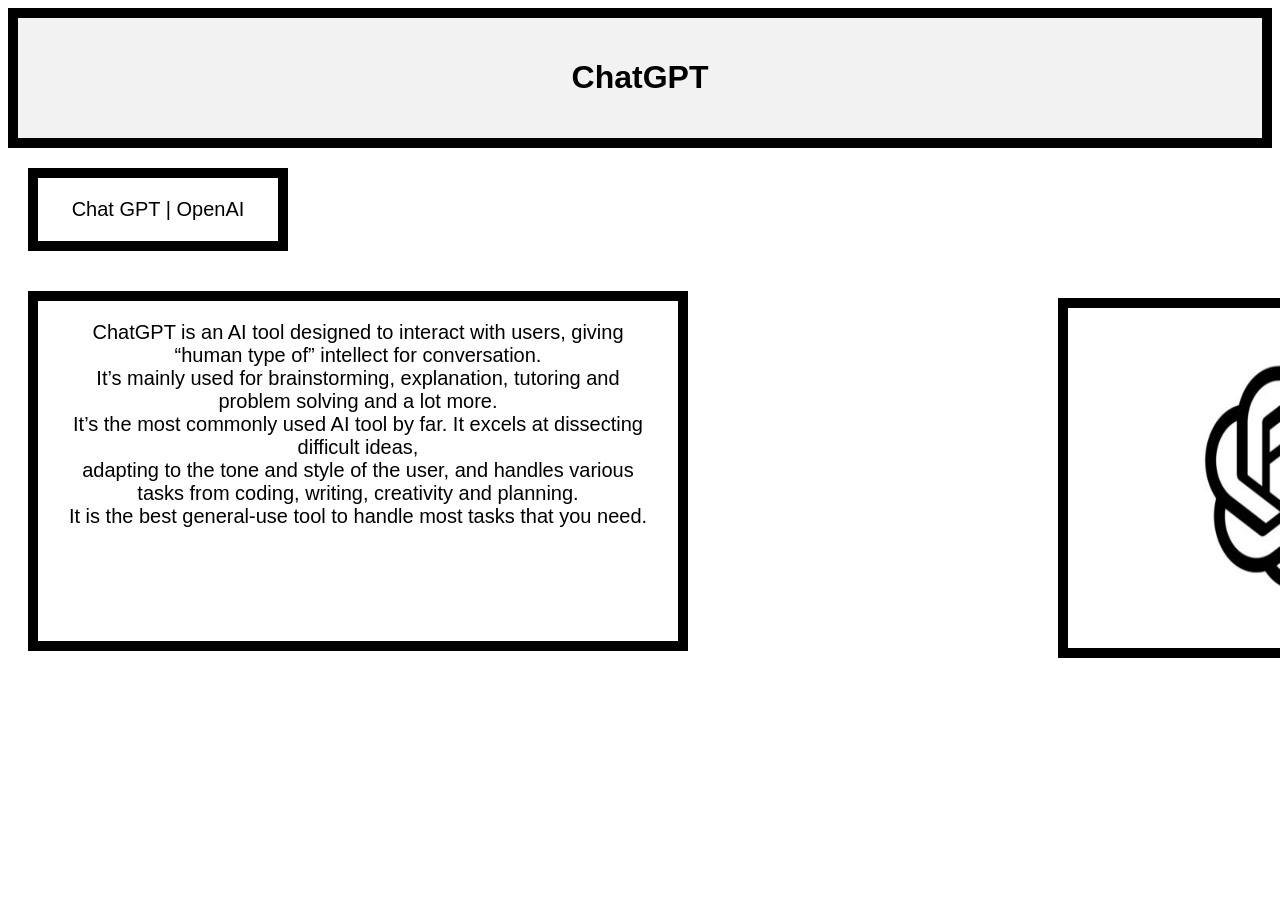
==== ChatGPT.html @ b2d1d148 "pages" ====
<!DOCTYPE html>
<html lang="en">
    <head>
       <meta charset="UTF-8">
       <meta name="viewport" content="width=device-width, initial-scale=1.0">

       <title>ChooseMyAI | ChatGPT</title> 

       <link rel="stylesheet" href="styles/style.css">
    </head>

    <body>


        <div class = "header">
            <h1>ChatGPT</h1>
        </div>

        <p class = "creator">Chat GPT | OpenAI</p>

 <section class="separate">
        <div class = "description">
        <p>
          ChatGPT is an AI tool designed to interact with users, giving “human type of” intellect for conversation. <br> It’s mainly used for brainstorming, explanation, tutoring and problem solving and a lot more. <br> It’s the most commonly used AI tool by far. It excels at dissecting difficult ideas, <br> adapting to the tone and style of the user, and handles various tasks from coding, writing, creativity and planning.  <br> It is the best general-use tool to handle most tasks that you need.
        </p>

<img id = "gpt" src="images/image.png" alt="no image available" width="500" height="300">
        </div>
        </section>
    </body>
</html>
---- styles/style.css ----
.header{
border: 10px solid black ;
background-color: #f2f2f2;
margin: auto;
padding: 20px;
text-align: center;
font-family: Arial, sans-serif;
}

#Welcome-Para{
    margin-top: 20px;

}

p{
    font-size: 20px;
    text-align: center;
    font-family: Arial, sans-serif;
    
    margin: 0px;
    padding: 0px;
}

#AIList{
    border: 10px solid black ;
    margin: 20px ;
    width: 300px;
    padding: 20px;
    font-family: Arial, sans-serif;
}

#AIList a{
    color: inherit;
    text-decoration: none;
}

#AIList a:hover{
    color: grey;
}

#contact{
    border: 10px solid black ;
    margin: 20px;
    width: 300px;
    padding: 20px;
    font-family: Arial, sans-serif;
}

.separate{
    display: flex;
    justify-content: space-between;
}

.description{
  border: 10px solid black ;
    margin: 20px ;
    width: 600px;
    padding: 20px;
    font-family: Arial, sans-serif;
    height: 300px;
}

#gpt{
    border: 10px solid black ;
    margin-left: 1000px;
    margin-top: -230px;
    height: 300px;
    width: 400px;
    padding: 20px;
    font-family: Arial, sans-serif;
    
    
}

.creator{
    border: 10px solid black ;
    margin-top: 20px;
    margin: 20px ;
    width: 200px;
    padding: 20px;
    font-family: Arial, sans-serif;
    
}

#claude{
    border: 10px solid black ;
    margin-left: 1000px;
    margin-top: -230px;
    height: 300px;
    width: 400px;
    padding: 20px;
    font-family: Arial, sans-serif;
    
    
}
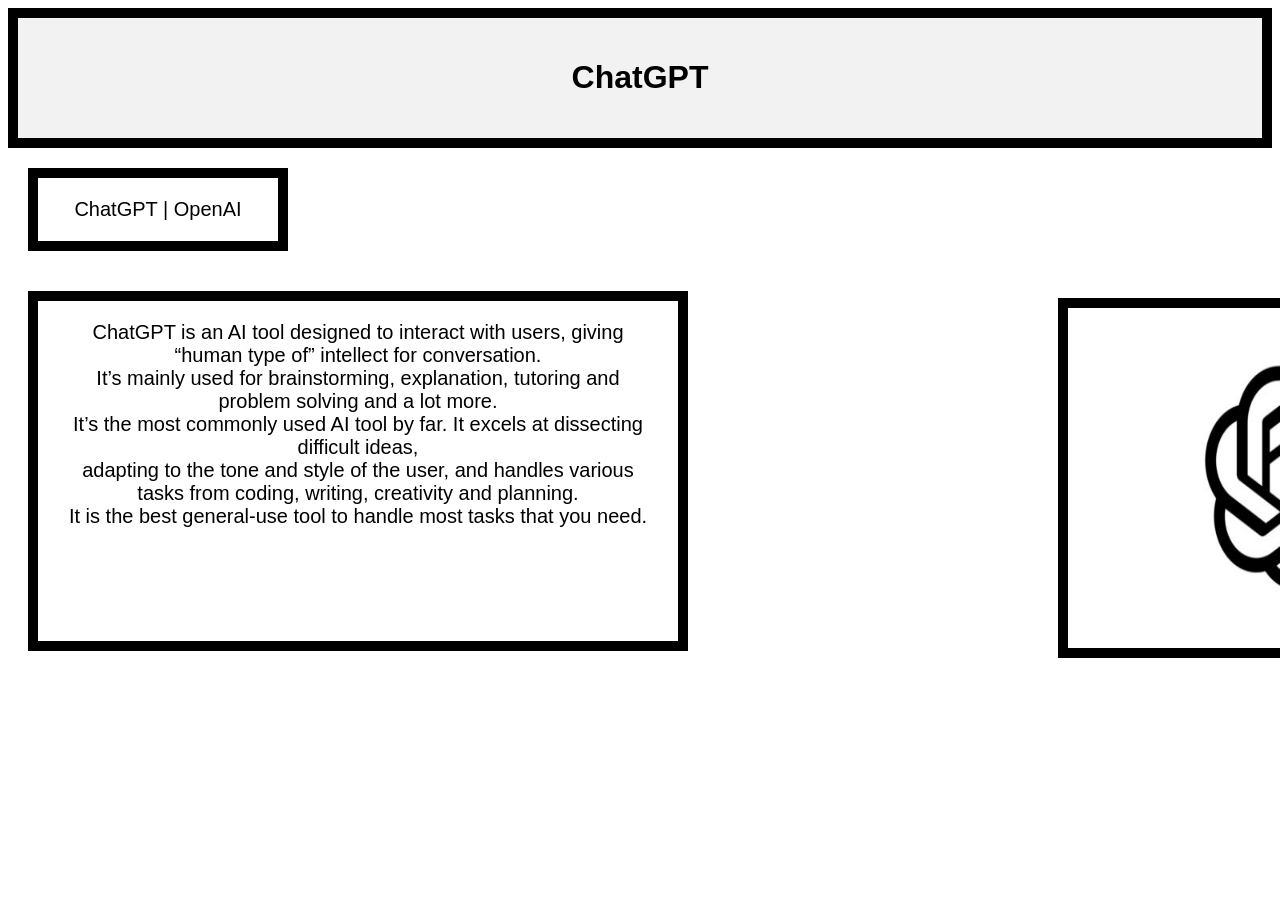
==== commit 5b78841c: "added midjourney page Added midjourney page and fixed mistakes on other pages, changed image file na" ====
--- a/ChatGPT.html
+++ b/ChatGPT.html
@@ -16,7 +16,7 @@
             <h1>ChatGPT</h1>
         </div>
 
-        <p class = "creator">Chat GPT | OpenAI</p>
+        <p class = "creator">ChatGPT | OpenAI</p>
 
  <section class="separate">
         <div class = "description">
@@ -24,7 +24,7 @@
           ChatGPT is an AI tool designed to interact with users, giving “human type of” intellect for conversation. <br> It’s mainly used for brainstorming, explanation, tutoring and problem solving and a lot more. <br> It’s the most commonly used AI tool by far. It excels at dissecting difficult ideas, <br> adapting to the tone and style of the user, and handles various tasks from coding, writing, creativity and planning.  <br> It is the best general-use tool to handle most tasks that you need.
         </p>
 
-<img id = "gpt" src="images/image.png" alt="no image available" width="500" height="300">
+<img class = "image" src="images/chatgpt.png" alt="no image available" width="500" height="300">
         </div>
         </section>
     </body>
--- a/styles/style.css
+++ b/styles/style.css
@@ -60,8 +60,8 @@
     height: 300px;
 }
 
-#gpt{
-    border: 10px solid black ;
+.image{
+ border: 10px solid black ;
     margin-left: 1000px;
     margin-top: -230px;
     height: 300px;
@@ -82,14 +82,3 @@
     
 }
 
-#claude{
-    border: 10px solid black ;
-    margin-left: 1000px;
-    margin-top: -230px;
-    height: 300px;
-    width: 400px;
-    padding: 20px;
-    font-family: Arial, sans-serif;
-    
-    
-}
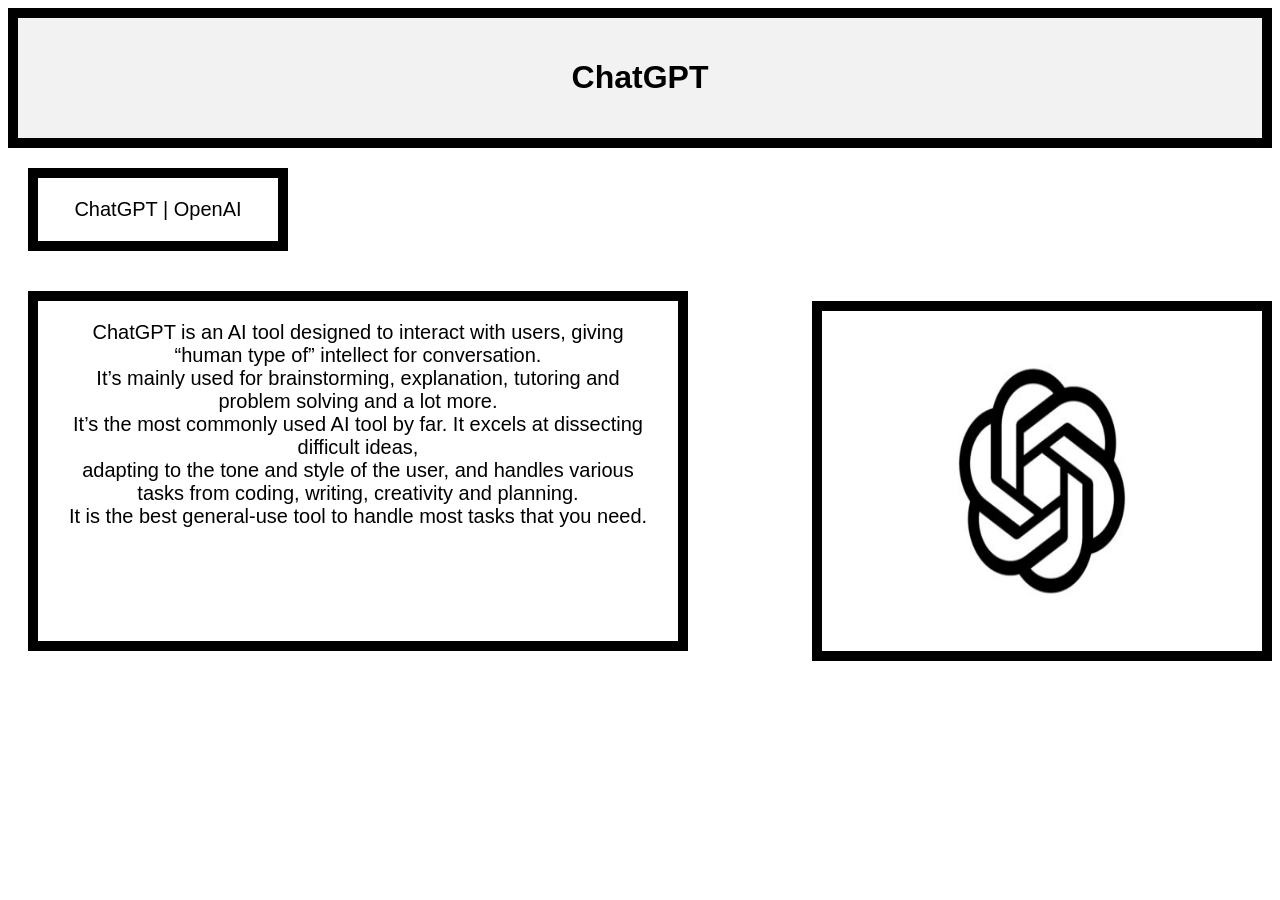
==== commit 28727061: "fixed image CSS fixed the css for image and removed it from the div tag as it does not need to adher" ====
--- a/ChatGPT.html
+++ b/ChatGPT.html
@@ -23,9 +23,8 @@
         <p>
           ChatGPT is an AI tool designed to interact with users, giving “human type of” intellect for conversation. <br> It’s mainly used for brainstorming, explanation, tutoring and problem solving and a lot more. <br> It’s the most commonly used AI tool by far. It excels at dissecting difficult ideas, <br> adapting to the tone and style of the user, and handles various tasks from coding, writing, creativity and planning.  <br> It is the best general-use tool to handle most tasks that you need.
         </p>
-
-<img class = "image" src="images/chatgpt.png" alt="no image available" width="500" height="300">
         </div>
+         <img class = "image" src="images/chatgpt.png" alt="no image available" width="500" height="300">
         </section>
     </body>
 </html>
--- a/styles/style.css
+++ b/styles/style.css
@@ -52,7 +52,7 @@
 }
 
 .description{
-  border: 10px solid black ;
+    border: 10px solid black ;
     margin: 20px ;
     width: 600px;
     padding: 20px;
@@ -61,15 +61,12 @@
 }
 
 .image{
- border: 10px solid black ;
-    margin-left: 1000px;
-    margin-top: -230px;
+    border: 10px solid black ;
+    margin-top: 30px;
     height: 300px;
     width: 400px;
     padding: 20px;
     font-family: Arial, sans-serif;
-    
-    
 }
 
 .creator{
@@ -79,6 +76,5 @@
     width: 200px;
     padding: 20px;
     font-family: Arial, sans-serif;
-    
 }
 
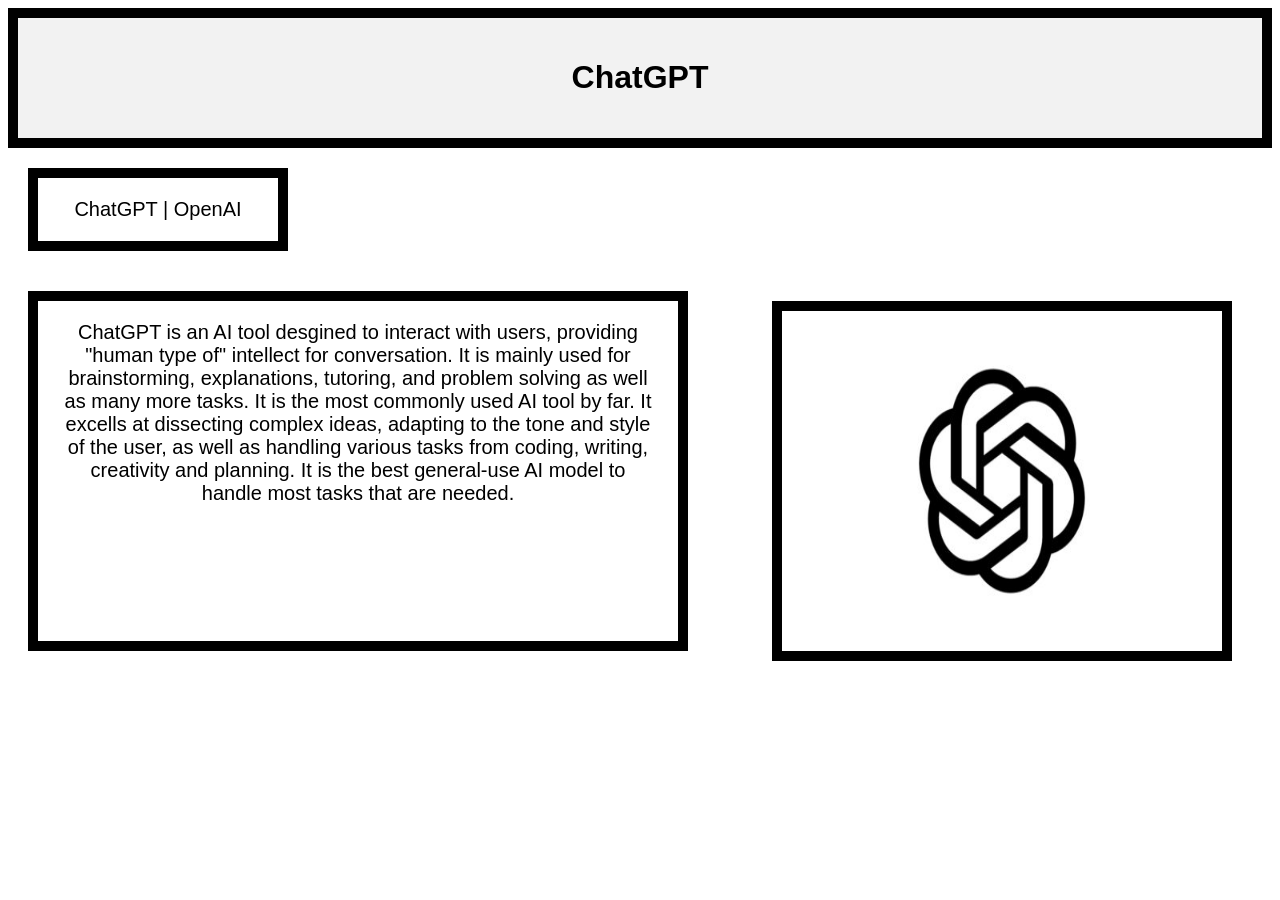
==== commit 3f63df1b: "formatting" ====
--- a/ChatGPT.html
+++ b/ChatGPT.html
@@ -21,10 +21,17 @@
  <section class="separate">
         <div class = "description">
         <p>
-          ChatGPT is an AI tool designed to interact with users, giving “human type of” intellect for conversation. <br> It’s mainly used for brainstorming, explanation, tutoring and problem solving and a lot more. <br> It’s the most commonly used AI tool by far. It excels at dissecting difficult ideas, <br> adapting to the tone and style of the user, and handles various tasks from coding, writing, creativity and planning.  <br> It is the best general-use tool to handle most tasks that you need.
+            ChatGPT is an AI tool desgined to interact with users, 
+            providing "human type of" intellect for conversation. 
+            It is mainly used for brainstorming, explanations, tutoring, and
+            problem solving as well as many more tasks. It is the most commonly
+            used AI tool by far. It excells at dissecting complex ideas, adapting
+            to the tone and style of the user, as well as handling various tasks from 
+            coding, writing, creativity and planning. It is the best general-use AI model
+            to handle most tasks that are needed. 
         </p>
         </div>
-         <img class = "image" src="images/chatgpt.png" alt="no image available" width="500" height="300">
+         <img class = "image" src="images/chatgpt.png" alt="no image available">
         </section>
     </body>
 </html>
--- a/styles/style.css
+++ b/styles/style.css
@@ -65,8 +65,10 @@
     margin-top: 30px;
     height: 300px;
     width: 400px;
+    height: 300px;
     padding: 20px;
     font-family: Arial, sans-serif;
+    transform: translateX(-40px);
 }
 
 .creator{
@@ -78,3 +80,11 @@
     font-family: Arial, sans-serif;
 }
 
+/*
+Added an Id for this specfic creator heading so that the text
+could fit in one line rather than many diff ones. - Rhys 
+*/
+#MidjourneyTitle{
+    width: 300px;
+}
+
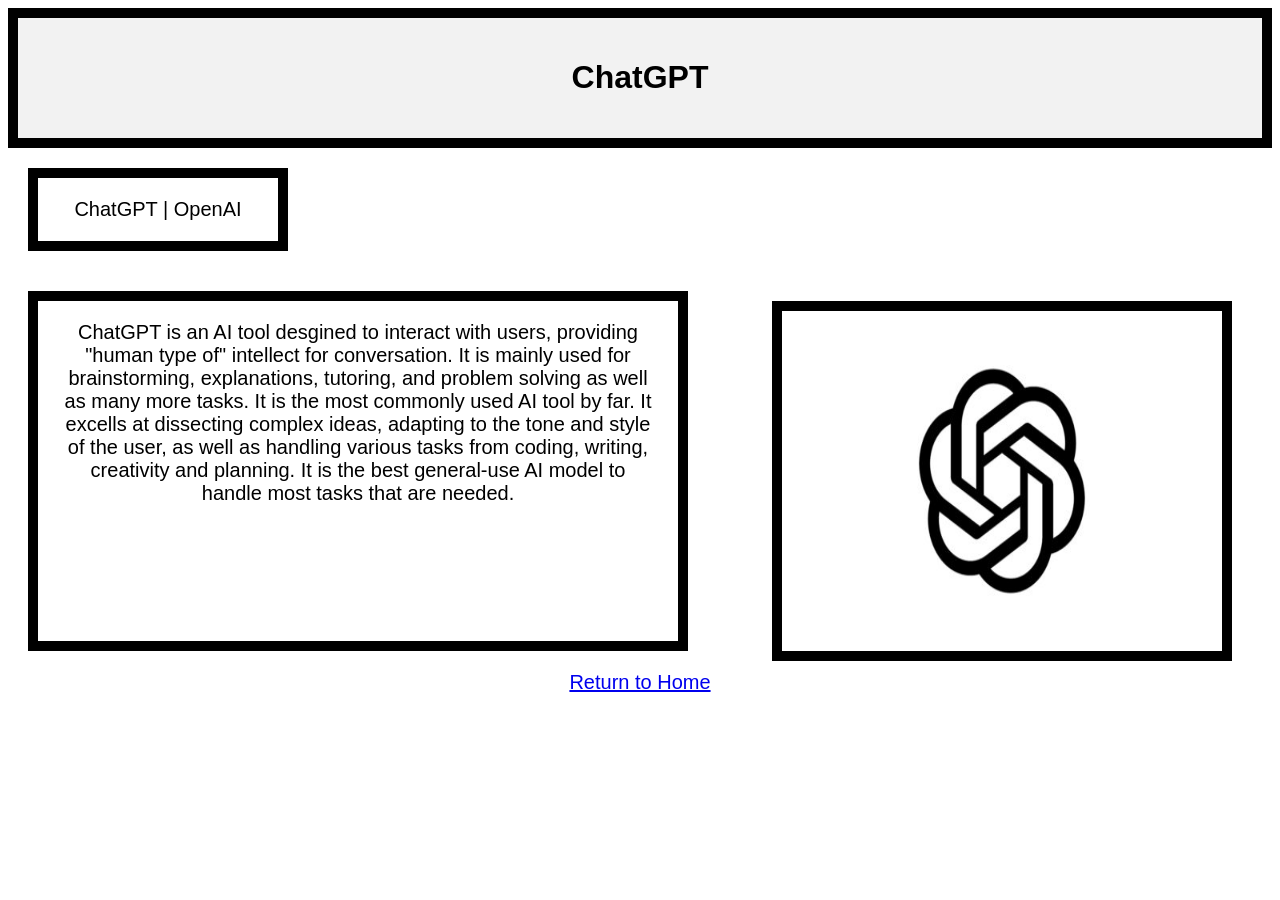
==== commit de9bad11: "finished first sprint" ====
--- a/ChatGPT.html
+++ b/ChatGPT.html
@@ -33,5 +33,7 @@
         </div>
          <img class = "image" src="images/chatgpt.png" alt="no image available">
         </section>
+
+        <p class = "return"><a href="index.html">Return to Home</a></p>
     </body>
 </html>
--- a/styles/style.css
+++ b/styles/style.css
@@ -88,3 +88,10 @@
     width: 300px;
 }
 
+#claudeImage{
+    width: 600px;
+    height: 200px; 
+    transform: translate(-40px, 30px);
+}
+
+
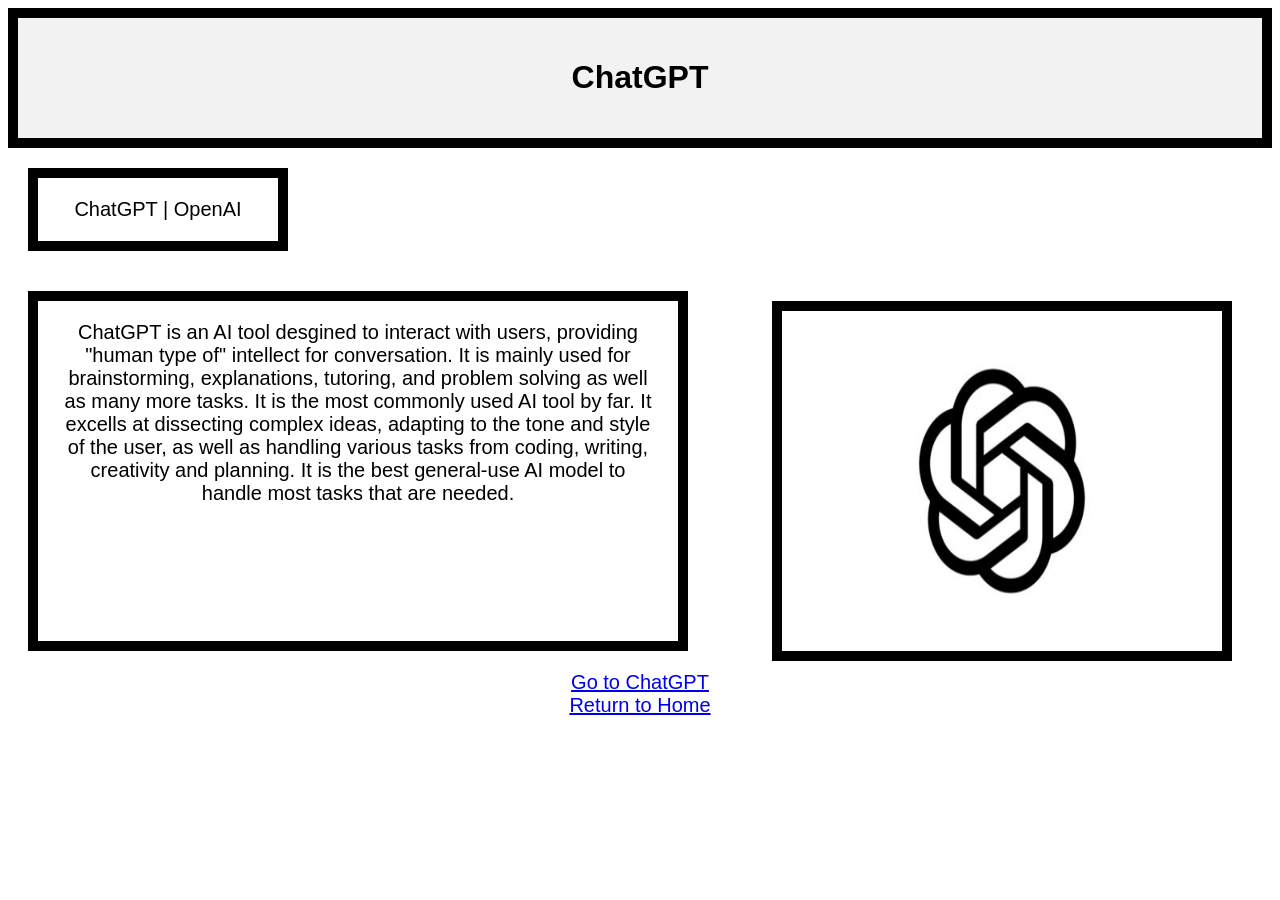
==== commit 6bc21ea6: "added ai links" ====
--- a/ChatGPT.html
+++ b/ChatGPT.html
@@ -33,7 +33,7 @@
         </div>
          <img class = "image" src="images/chatgpt.png" alt="no image available">
         </section>
-
+<p class = "return"><a href="https://chatgpt.com/">Go to ChatGPT</a></p>
         <p class = "return"><a href="index.html">Return to Home</a></p>
     </body>
 </html>
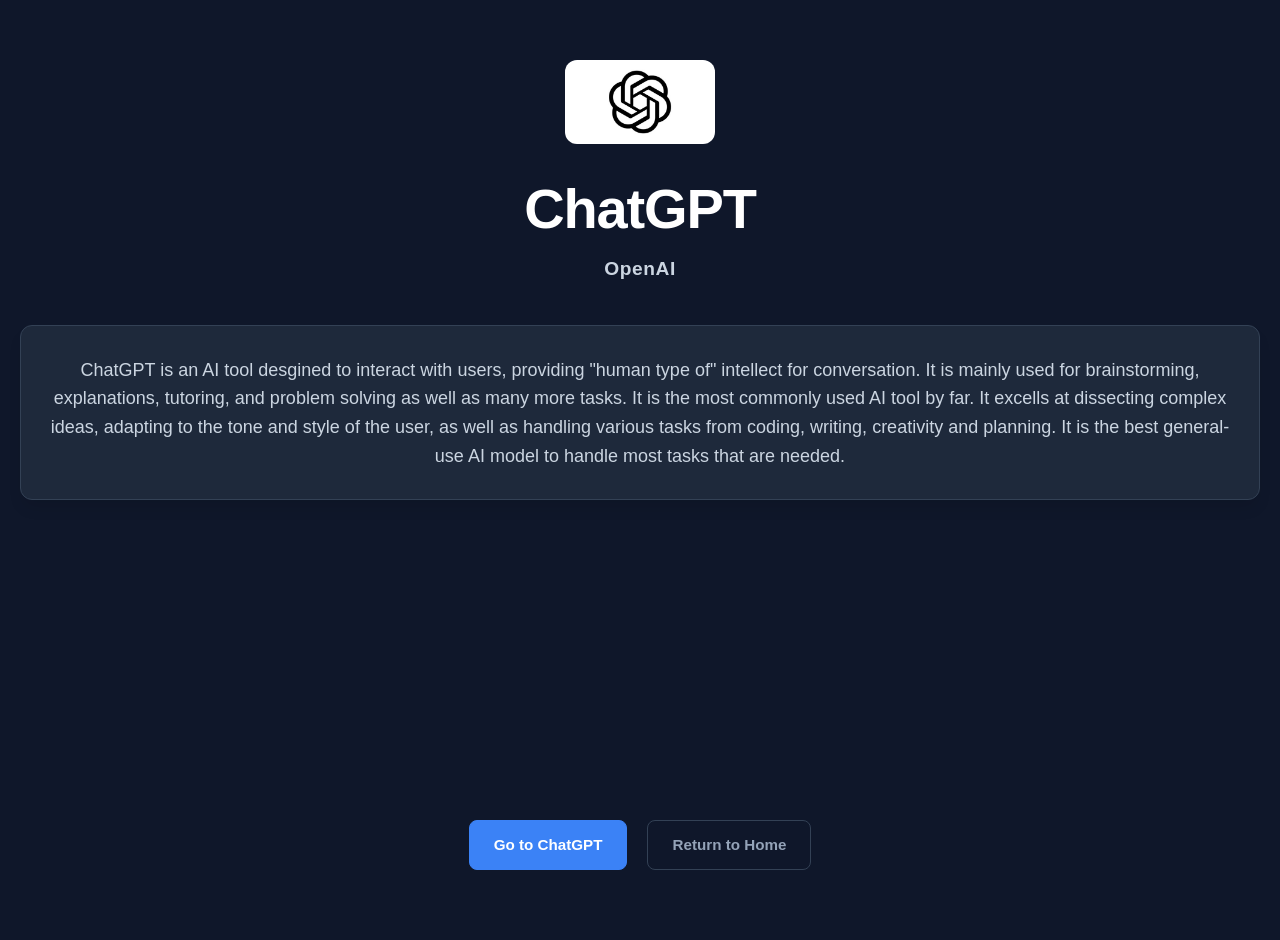
==== commit 2dec9998: "Appearance Revamp / Code Cleaning Created temporary branch for team members to review, changes below" ====
--- a/ChatGPT.html
+++ b/ChatGPT.html
@@ -10,30 +10,27 @@
     </head>
 
     <body>
+        <img class="image" src="images/chatgpt.png" alt="ChatGPT Logo">
 
-
-        <div class = "header">
+        <div class="header">
             <h1>ChatGPT</h1>
         </div>
 
-        <p class = "creator">ChatGPT | OpenAI</p>
+        <p class="creator">OpenAI</p>
 
- <section class="separate">
-        <div class = "description">
-        <p>
-            ChatGPT is an AI tool desgined to interact with users, 
-            providing "human type of" intellect for conversation. 
-            It is mainly used for brainstorming, explanations, tutoring, and
-            problem solving as well as many more tasks. It is the most commonly
-            used AI tool by far. It excells at dissecting complex ideas, adapting
-            to the tone and style of the user, as well as handling various tasks from 
-            coding, writing, creativity and planning. It is the best general-use AI model
-            to handle most tasks that are needed. 
-        </p>
-        </div>
-         <img class = "image" src="images/chatgpt.png" alt="no image available">
+        <section class="separate">
+            <div class="description">
+                <p>
+                    ChatGPT is an AI tool desgined to interact with users, providing "human type of" intellect for conversation. It is mainly used for brainstorming, explanations, tutoring, and problem solving as well as many more tasks. It is the most commonly used AI tool by far. It excells at dissecting complex ideas, adapting to the tone and style of the user, as well as handling various tasks from coding, writing, creativity and planning. It is the best general-use AI model to handle most tasks that are needed.
+                </p>
+            </div>
         </section>
-<p class = "return"><a href="https://chatgpt.com/">Go to ChatGPT</a></p>
-        <p class = "return"><a href="index.html">Return to Home</a></p>
+
+        <footer>
+            <div class="button-container">
+                <a href="https://chatgpt.com/" class="ai-button">Go to ChatGPT</a>
+                <a href="index.html" class="return-button">Return to Home</a>
+            </div>
+        </footer>
     </body>
 </html>
--- a/styles/style.css
+++ b/styles/style.css
@@ -1,97 +1,231 @@
-.header{
-border: 10px solid black ;
-background-color: #f2f2f2;
-margin: auto;
-padding: 20px;
-text-align: center;
-font-family: Arial, sans-serif;
-}
-
-#Welcome-Para{
-    margin-top: 20px;
-
-}
-
-p{
-    font-size: 20px;
-    text-align: center;
-    font-family: Arial, sans-serif;
+/*
+Reworked the style sheet completely :p
+Changed from RGB to hex for ease of use
+Made the site look more sleek and modern
+Slightly changed the colour / brightness
+
+Let me know how this looks - Tayler
+*/
+
+body { 
+    background-color: #0f172a;
+    color: #f1f5f9;
+    font-family: 'Segoe UI', Roboto, Helvetica, Arial, sans-serif;
+    line-height: 1.6;
+    min-height: 100vh;
+    display: flex;
+    flex-direction: column;
+    margin: 0;
+    padding: 20px;
+}
+
+footer {
+    margin-top: auto; 
+    padding: 20px 0;
+    width: 100%;
+}
+
+/* Common Card Style, easier to style all of the main cards at once, saves time */
+.header, #Welcome-Para, #AIList, #contact, .description, #searchBox {
+    background-color: #1e293b; 
+    border: 1px solid #334155;  
+    border-radius: 12px;      
+    box-shadow: 0 10px 15px -3px rgba(0, 0, 0, 0.1);
+    padding: 12px 20px;
+    margin-bottom: 20px;
+    text-align: center;
+    width: fit-content;
+    margin-left: auto;
+    margin-right: auto;
+}
+
+.header {
+    background-color: transparent;
+    border: none;               
+    box-shadow: none;            
+    padding: 40px 0 0px 0;      
+    max-width: 100%;               
+}
+
+.header h1 {
+    font-family: 'Helvetica Neue', Arial, sans-serif; 
+    font-size: 3.5rem;            
+    font-weight: 800;             
+    letter-spacing: -0.02em;      
+    color: #ffffff;
+    margin: 0;
+    text-transform: none;      
+}
+
+.subheading {
+    display: block;
+    text-align: center;
+    font-size: 1.1rem;
+    font-weight: 400;
+    color: #64748b;            
+    letter-spacing: 0.1em;
+    text-transform: uppercase;
+    margin-bottom: 50px;         
+}
+
+.creator {
+    display: block;
+    text-align: center;
+    background-color: transparent;
+    border: none;
+    box-shadow: none;
+    padding: 0;
+
+    margin: -20px auto 40px auto; 
+
+    font-size: 1.2rem;
+    font-weight: 600;
+    color: #cbd5e1;
+    letter-spacing: 0.03em;
+}
+
+.search-container {
+    width: 100%;
+    text-align: center;
+    margin-bottom: 40px;
+}
+
+ .image {
+    display: block;
+    margin: 40px auto -20px auto;
+    max-width: 150px;
+    height: auto;
+    border-radius: 12px;
+    object-fit: contain;
+}
+
+.button-container {
+    display: flex;
+    justify-content: center;
+    gap: 20px;
+    margin-top: 50px;
+    margin-bottom: 30px;
+    width: 100%;
+}
+
+/* Base styling for the two buttons at the bottom of the page */
+.ai-button, .return-button {
+    padding: 12px 24px;
+    border-radius: 8px;
+    font-weight: 600;
+    text-decoration: none;
+    transition: all 0.3s ease;
+    font-size: 0.95rem;
+    display: inline-block;
+    text-align: center;
+}
+
+/* Button-specific changes below */
+.ai-button {
+    background-color: #3b82f6;
+    color: white;
+    border: 1px solid #3b82f6;
+}
+
+.ai-button:hover {
+    background-color: #2563eb;
+    transform: translateY(-2px);
+    box-shadow: 0 4px 12px rgba(59, 130, 246, 0.3);
+}
+
+.return-button {
+    background-color: transparent;
+    color: #94a3b8;
+    border: 1px solid #334155;
+}
+
+.return-button:hover {
+    background-color: rgba(148, 163, 184, 0.1);
+    color: #f1f5f9;
+    border-color: #64748b;
+    transform: translateY(-2px); /* Added this so both buttons react the same way */
+}
+
+#searchBox {
+    width: 600px;
+    max-width: 90%;
+    font-size: 1.2rem;
+    padding: 18px 25px;
     
-    margin: 0px;
-    padding: 0px;
-}
-
-#AIList{
-    border: 10px solid black ;
-    margin: 20px ;
-    width: 300px;
-    padding: 20px;
-    font-family: Arial, sans-serif;
-}
-
-#AIList a{
-    color: inherit;
+    /* Puts the bar onto a new line, centers it */
+    display: block;
+    margin: 0 auto; 
+    
+    /* Styling the bar */
+    background-color: #1e293b;
+    color: #f1f5f9;
+    border: 1px solid #334155;
+    border-radius: 12px;
+    outline: none;
+    transition: border-color 0.3s ease, box-shadow 0.3s ease;
+}
+
+#searchBox:focus {
+    border-color: #38bdf8;
+    box-shadow: 0 0 0 4px rgba(56, 189, 248, 0.2);
+}
+
+#searchButton {
+    /* Forces the button onto a new line beneath the bar */
+    display: block;
+    margin: 20px auto 0 auto;
+    
+    padding: 12px 40px;
+    background-color: #3b82f6;
+    color: white;
+    border: none;
+    border-radius: 8px;
+    font-size: 1rem;
+    font-weight: 600;
+    cursor: pointer;
+    transition: background 0.2s ease, transform 0.2s ease;
+}
+
+#searchButton:hover {
+    background-color: #2563eb;
+    transform: translateY(-2px);
+}
+
+p {
+    font-size: 18px;
+    color: #cbd5e1;
+    background-color: transparent;
+    margin-bottom: 1rem;
+}
+
+.separate {
+    display: flex;
+    justify-content: center;
+    gap: 30px;
+    flex-wrap: wrap;
+}
+
+#Welcome-Para {
+    text-align: center;
+}
+
+#AIList {
+    width: 640px;
+}
+
+#AIList a {
+    color: #38bdf8;
     text-decoration: none;
-}
-
-#AIList a:hover{
-    color: grey;
-}
-
-#contact{
-    border: 10px solid black ;
-    margin: 20px;
-    width: 300px;
-    padding: 20px;
-    font-family: Arial, sans-serif;
-}
-
-.separate{
-    display: flex;
-    justify-content: space-between;
-}
-
-.description{
-    border: 10px solid black ;
-    margin: 20px ;
-    width: 600px;
-    padding: 20px;
-    font-family: Arial, sans-serif;
-    height: 300px;
-}
-
-.image{
-    border: 10px solid black ;
-    margin-top: 30px;
-    height: 300px;
-    width: 400px;
-    height: 300px;
-    padding: 20px;
-    font-family: Arial, sans-serif;
-    transform: translateX(-40px);
-}
-
-.creator{
-    border: 10px solid black ;
-    margin-top: 20px;
-    margin: 20px ;
-    width: 200px;
-    padding: 20px;
-    font-family: Arial, sans-serif;
-}
-
-/*
-Added an Id for this specfic creator heading so that the text
-could fit in one line rather than many diff ones. - Rhys 
-*/
-#MidjourneyTitle{
-    width: 300px;
-}
-
-#claudeImage{
-    width: 600px;
-    height: 200px; 
-    transform: translate(-40px, 30px);
-}
-
-
+    transition: color 0.2s ease;
+}
+
+#AIList a:hover {
+    color: #7dd3fc;
+    text-decoration: underline;
+}
+
+#Email {
+    color: #38bdf8;
+    text-decoration: underline;
+    font-weight: 500;
+}
